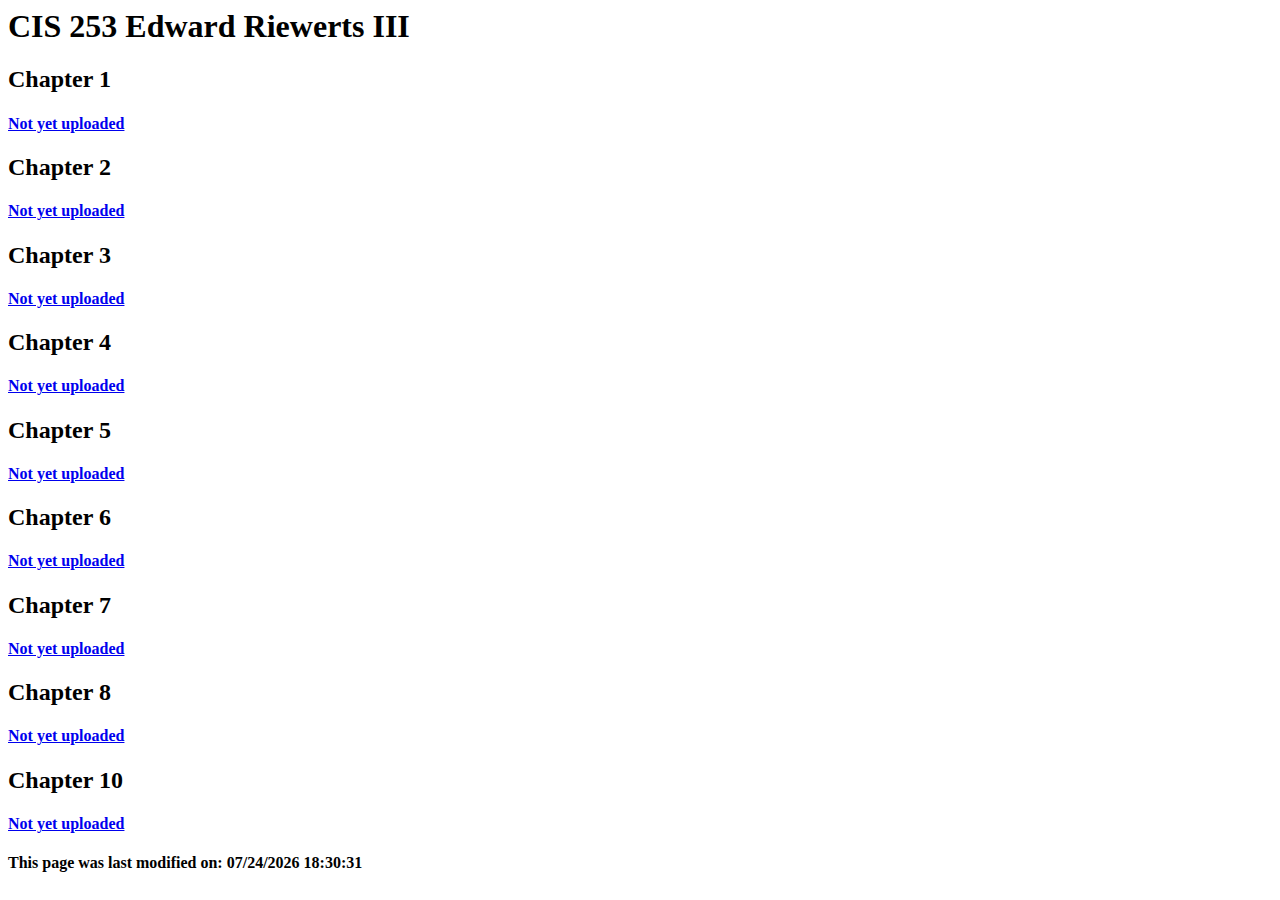
==== index.html @ 60e569ba "Index upload" ====
<html lang="en">
<head>
    <meta charset="UTF-8">
    <meta http-equiv="X-UA-Compatible" content="IE=edge">
    <meta name="viewport" content="width=device-width, initial-scale=1.0">
    <title>CIS 253 Edward Riewerts</title>
</head>
    <body>
        <H1>CIS 253 Edward Riewerts III</H1>
        <h2>Chapter 1</h2>
            <h4><a href="index.html">Not yet uploaded</a></h4>
        <h2>Chapter 2</h2>
            <h4><a href="index.html">Not yet uploaded</a></h4>
        <h2>Chapter 3</h2>
            <h4><a href="index.html">Not yet uploaded</a></h4>
        <h2>Chapter 4</h2>
            <h4><a href="index.html">Not yet uploaded</a></h4>
        <h2>Chapter 5</h2>
            <h4><a href="index.html">Not yet uploaded</a></h4>
        <h2>Chapter 6</h2>
            <h4><a href="index.html">Not yet uploaded</a></h4>
        <h2>Chapter 7</h2>
            <h4><a href="index.html">Not yet uploaded</a></h4>
        <h2>Chapter 8</h2>
            <h4><a href="index.html">Not yet uploaded</a></h4>
        <h2>Chapter 10</h2>
            <h4><a href="index.html">Not yet uploaded</a></h4>
    </body>
    <footer>
        <h4>
            <div>
                This page was last modified on: <script>document.write(document.lastModified);</script>
            </div>
        </h4>
    </footer>
</html>
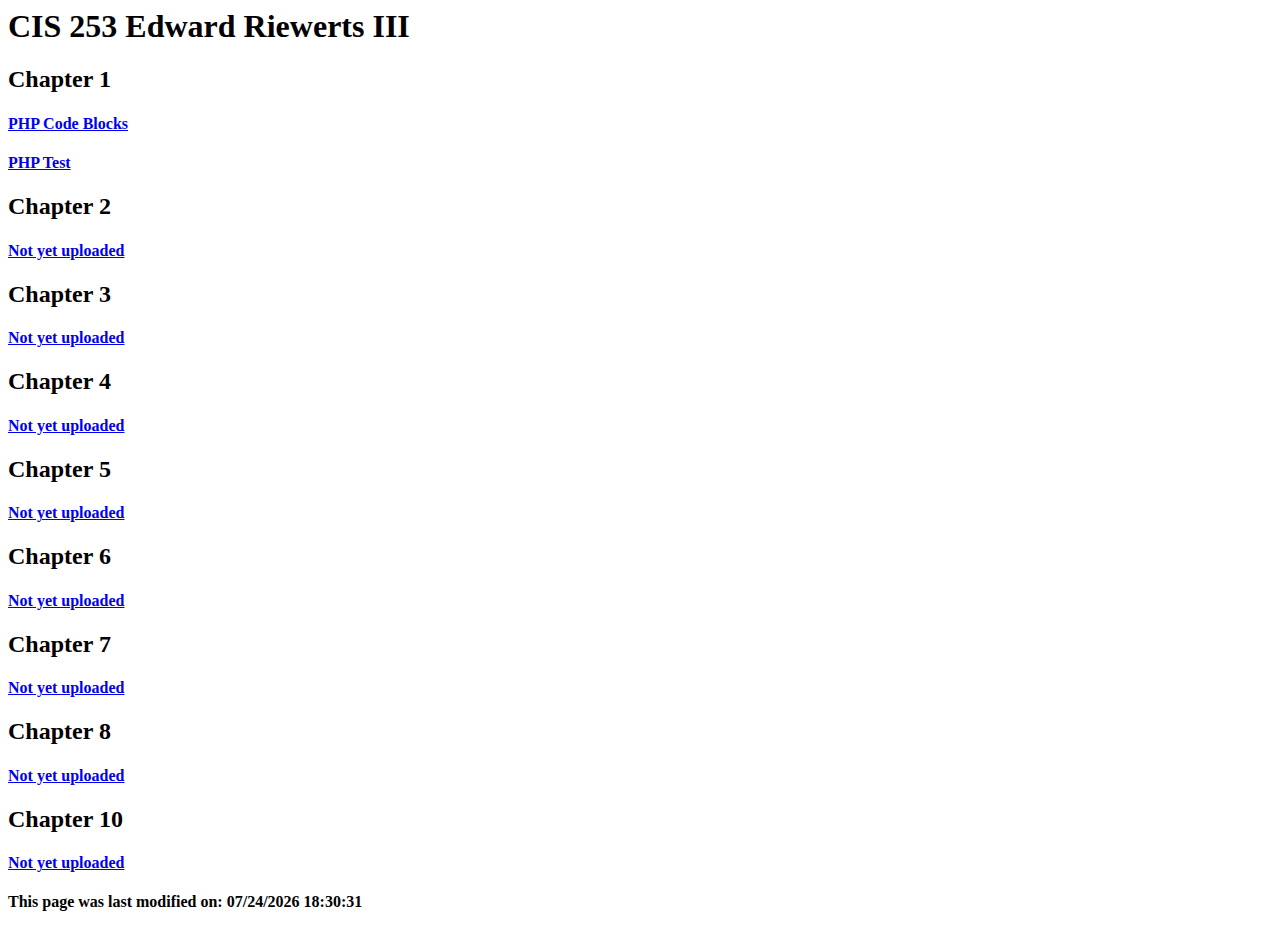
==== commit ad2b671f: "Practice upload test" ====
--- a/index.html
+++ b/index.html
@@ -8,7 +8,8 @@
     <body>
         <H1>CIS 253 Edward Riewerts III</H1>
         <h2>Chapter 1</h2>
-            <h4><a href="index.html">Not yet uploaded</a></h4>
+            <h4><a href="ch1/PHPCodeBlocks.php">PHP Code Blocks</a></h4>
+            <h4><a href="ch1/PHPTest.php">PHP Test</a></h4>
         <h2>Chapter 2</h2>
             <h4><a href="index.html">Not yet uploaded</a></h4>
         <h2>Chapter 3</h2>
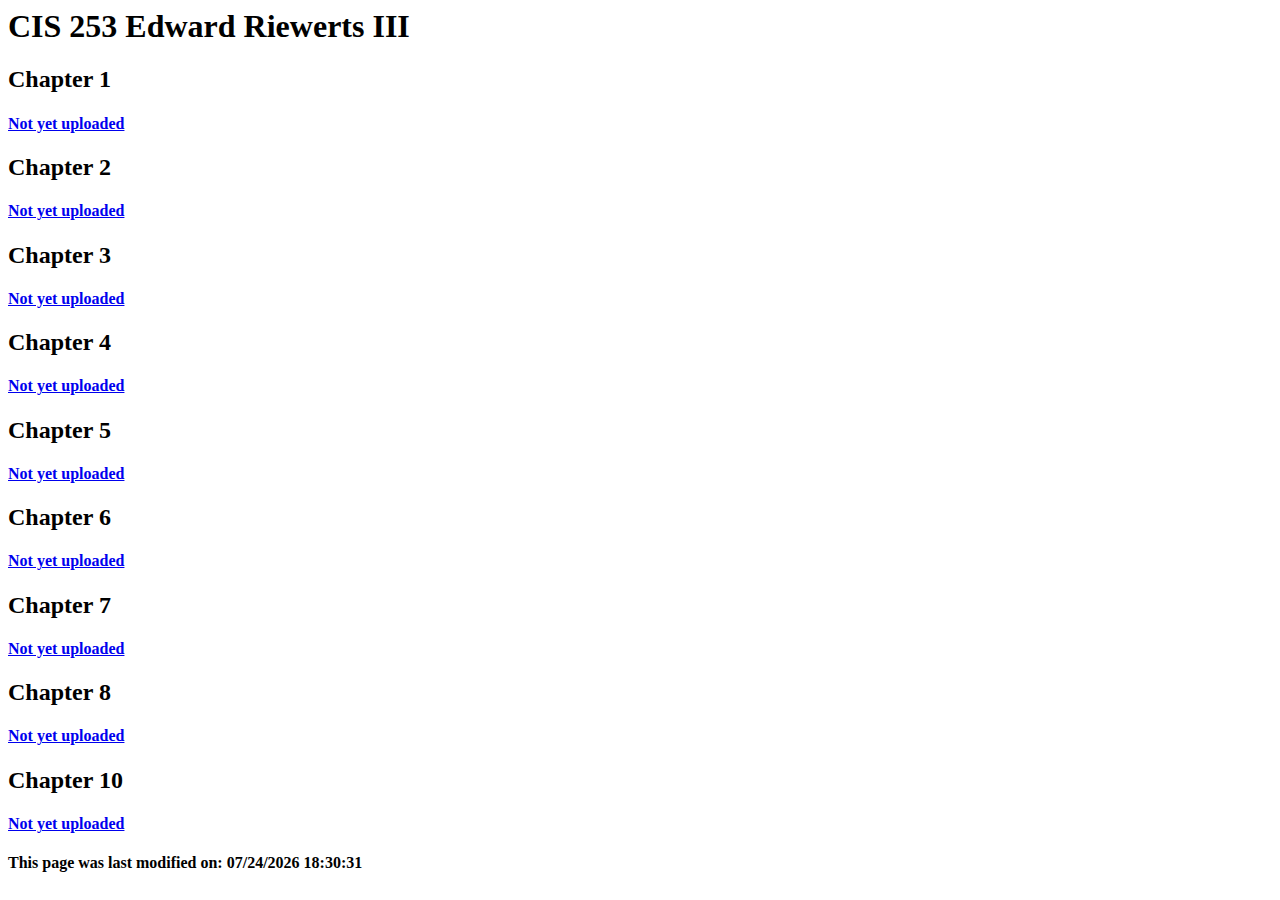
==== commit 1895a4d7: "Practice Ex" ====
--- a/index.html
+++ b/index.html
@@ -8,8 +8,7 @@
     <body>
         <H1>CIS 253 Edward Riewerts III</H1>
         <h2>Chapter 1</h2>
-            <h4><a href="ch1/PHPCodeBlocks.php">PHP Code Blocks</a></h4>
-            <h4><a href="ch1/PHPTest.php">PHP Test</a></h4>
+            <h4><a href="index.html">Not yet uploaded</a></h4>
         <h2>Chapter 2</h2>
             <h4><a href="index.html">Not yet uploaded</a></h4>
         <h2>Chapter 3</h2>
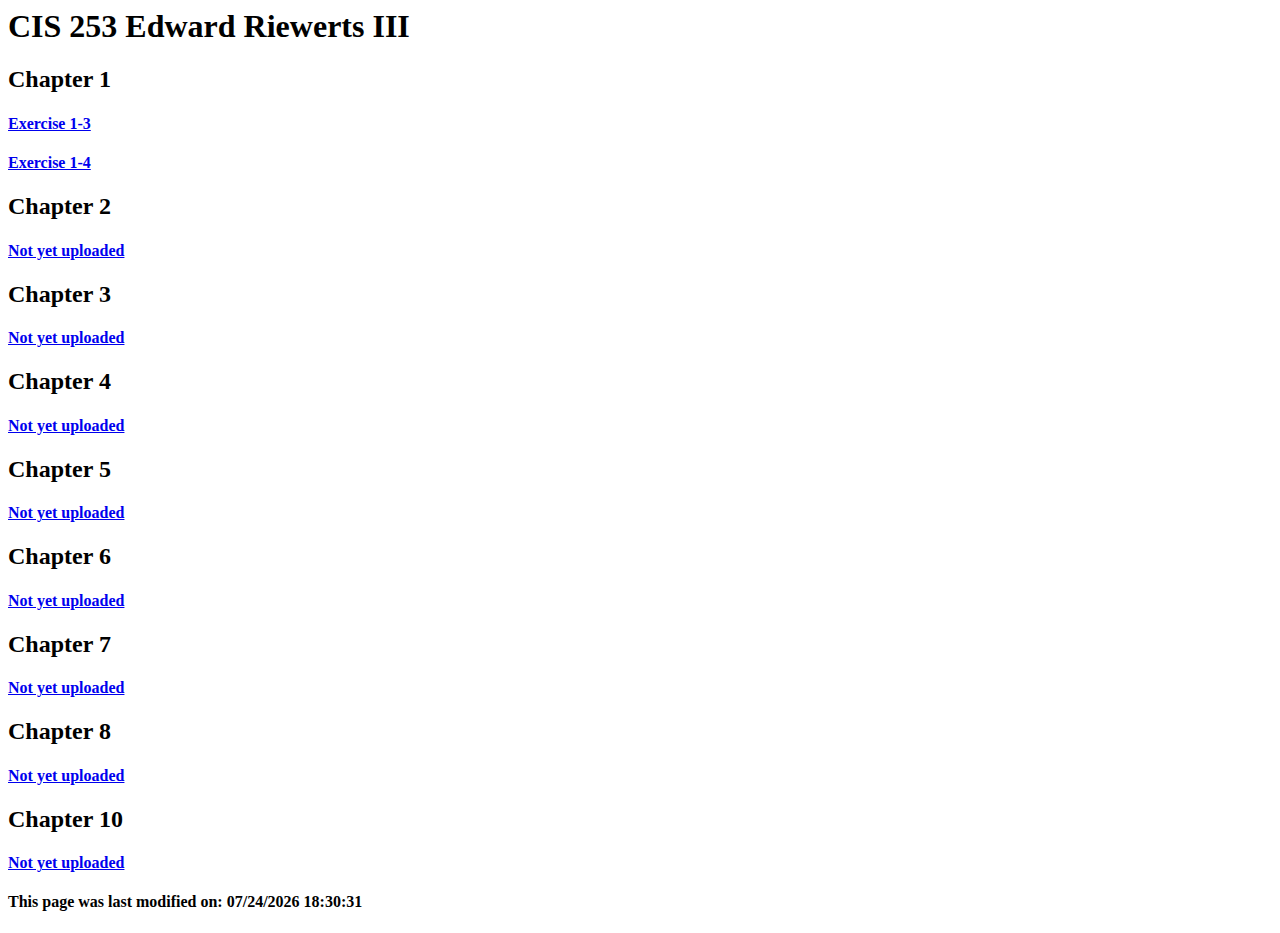
==== commit ecf7667c: "Excercise 1-3" ====
--- a/index.html
+++ b/index.html
@@ -8,23 +8,24 @@
     <body>
         <H1>CIS 253 Edward Riewerts III</H1>
         <h2>Chapter 1</h2>
-            <h4><a href="index.html">Not yet uploaded</a></h4>
+            <h4><a href="https://eriewerts3.github.io/CIS253PHP/ch1/SingleFamilyHome.php">Exercise 1-3</a></h4>
+            <h4><a href="https://eriewerts3.github.io/CIS253PHP/ch1/DaysArray.php">Exercise 1-4</a></h4>
         <h2>Chapter 2</h2>
-            <h4><a href="index.html">Not yet uploaded</a></h4>
+            <h4><a href="https://eriewerts3.github.io/CIS253PHP/">Not yet uploaded</a></h4>
         <h2>Chapter 3</h2>
-            <h4><a href="index.html">Not yet uploaded</a></h4>
+            <h4><a href="https://eriewerts3.github.io/CIS253PHP/">Not yet uploaded</a></h4>
         <h2>Chapter 4</h2>
-            <h4><a href="index.html">Not yet uploaded</a></h4>
+            <h4><a href="https://eriewerts3.github.io/CIS253PHP/">Not yet uploaded</a></h4>
         <h2>Chapter 5</h2>
-            <h4><a href="index.html">Not yet uploaded</a></h4>
+            <h4><a href="https://eriewerts3.github.io/CIS253PHP/">Not yet uploaded</a></h4>
         <h2>Chapter 6</h2>
-            <h4><a href="index.html">Not yet uploaded</a></h4>
+            <h4><a href="https://eriewerts3.github.io/CIS253PHP/">Not yet uploaded</a></h4>
         <h2>Chapter 7</h2>
-            <h4><a href="index.html">Not yet uploaded</a></h4>
+            <h4><a href="https://eriewerts3.github.io/CIS253PHP/">Not yet uploaded</a></h4>
         <h2>Chapter 8</h2>
-            <h4><a href="index.html">Not yet uploaded</a></h4>
+            <h4><a href="https://eriewerts3.github.io/CIS253PHP/">Not yet uploaded</a></h4>
         <h2>Chapter 10</h2>
-            <h4><a href="index.html">Not yet uploaded</a></h4>
+            <h4><a href="https://eriewerts3.github.io/CIS253PHP/">Not yet uploaded</a></h4>
     </body>
     <footer>
         <h4>
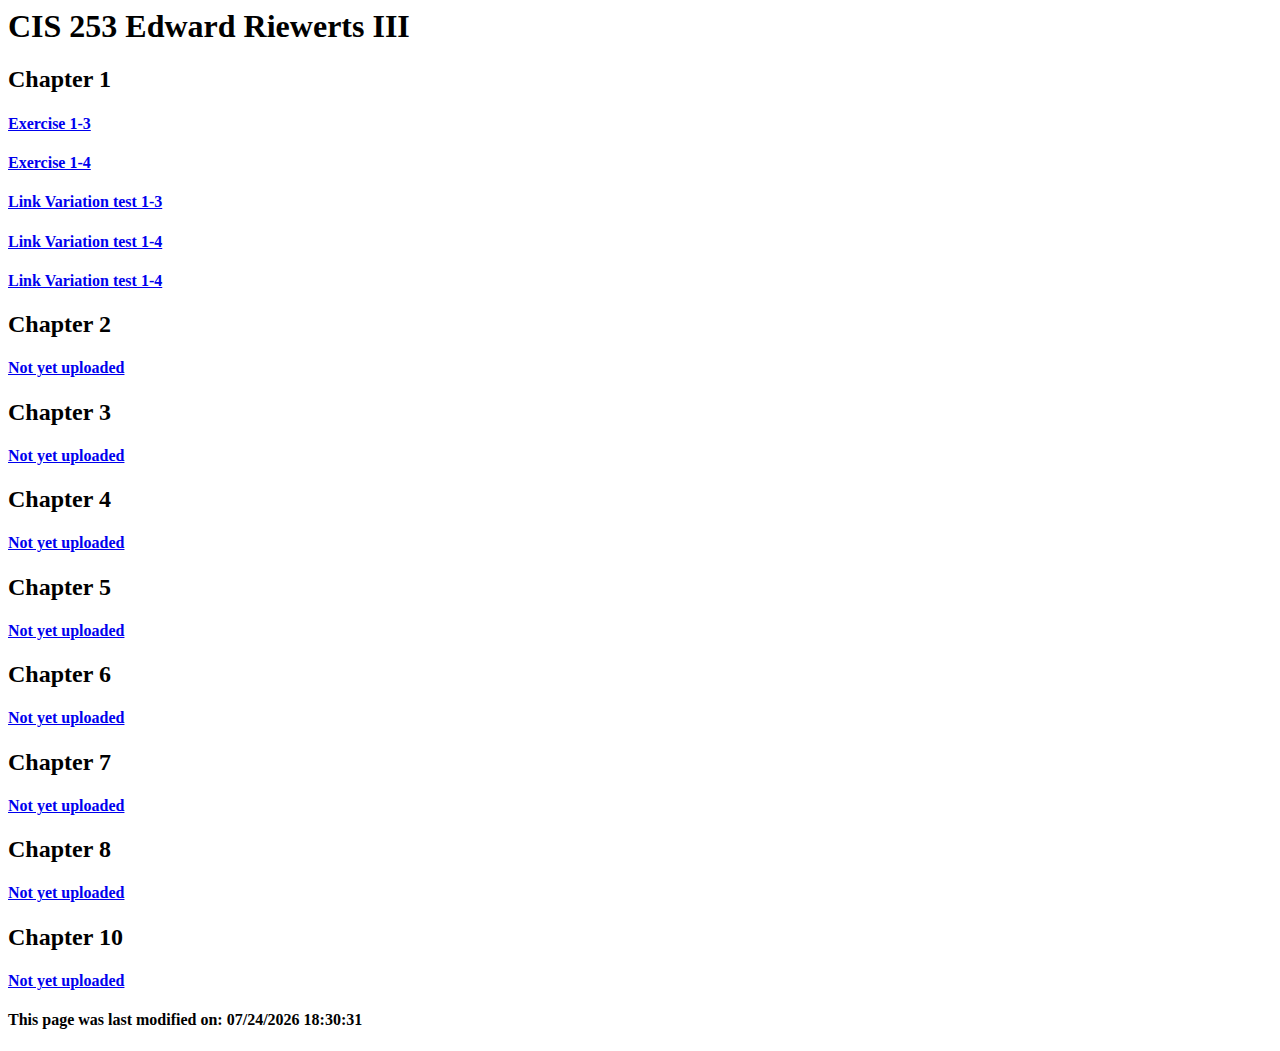
==== commit 8899a6ab: "Debugging Link" ====
--- a/index.html
+++ b/index.html
@@ -10,6 +10,9 @@
         <h2>Chapter 1</h2>
             <h4><a href="https://eriewerts3.github.io/CIS253PHP/ch1/SingleFamilyHome.php">Exercise 1-3</a></h4>
             <h4><a href="https://eriewerts3.github.io/CIS253PHP/ch1/DaysArray.php">Exercise 1-4</a></h4>
+            <h4><a href="ch1/SingleFamilyHome.php">Link Variation test 1-3</a></h4>
+            <h4><a href="ch1/DaysArray.php">Link Variation test 1-4</a></h4>
+            <h4><a href="ch1/DaysArray.php">Link Variation test 1-4</a></h4>
         <h2>Chapter 2</h2>
             <h4><a href="https://eriewerts3.github.io/CIS253PHP/">Not yet uploaded</a></h4>
         <h2>Chapter 3</h2>
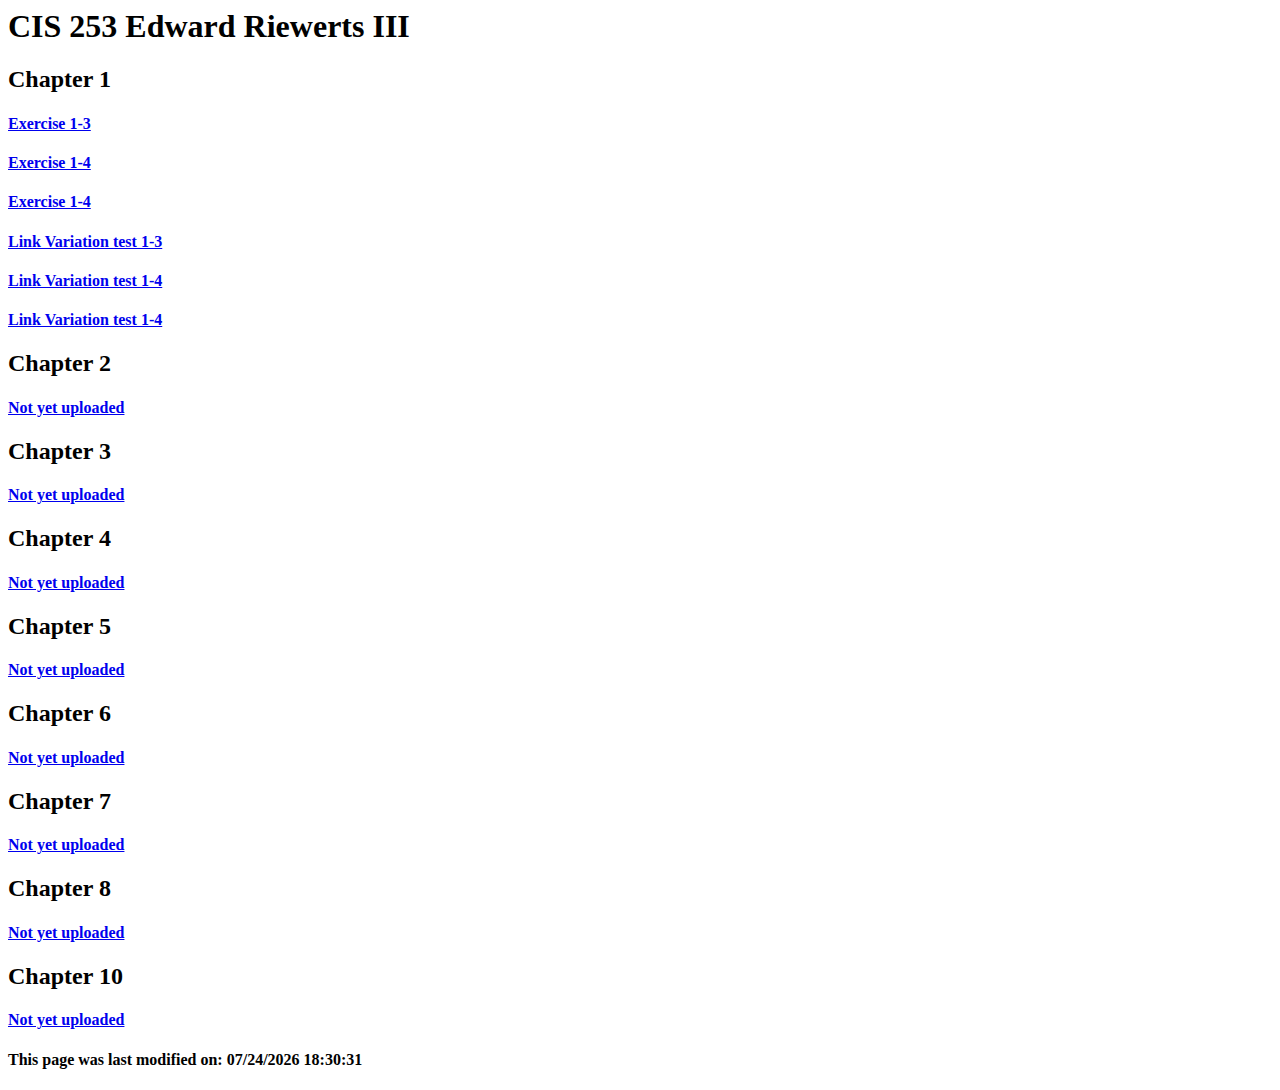
==== commit 8ed3b28f: "Debuggin link" ====
--- a/index.html
+++ b/index.html
@@ -10,9 +10,10 @@
         <h2>Chapter 1</h2>
             <h4><a href="https://eriewerts3.github.io/CIS253PHP/ch1/SingleFamilyHome.php">Exercise 1-3</a></h4>
             <h4><a href="https://eriewerts3.github.io/CIS253PHP/ch1/DaysArray.php">Exercise 1-4</a></h4>
+            <h4><a href="https://eriewerts3.github.io/CIS253PHP/ch1/scratch.html">Exercise 1-4</a></h4>
             <h4><a href="ch1/SingleFamilyHome.php">Link Variation test 1-3</a></h4>
             <h4><a href="ch1/DaysArray.php">Link Variation test 1-4</a></h4>
-            <h4><a href="ch1/DaysArray.php">Link Variation test 1-4</a></h4>
+            <h4><a href="ch1/scratch.html">Link Variation test 1-4</a></h4>
         <h2>Chapter 2</h2>
             <h4><a href="https://eriewerts3.github.io/CIS253PHP/">Not yet uploaded</a></h4>
         <h2>Chapter 3</h2>
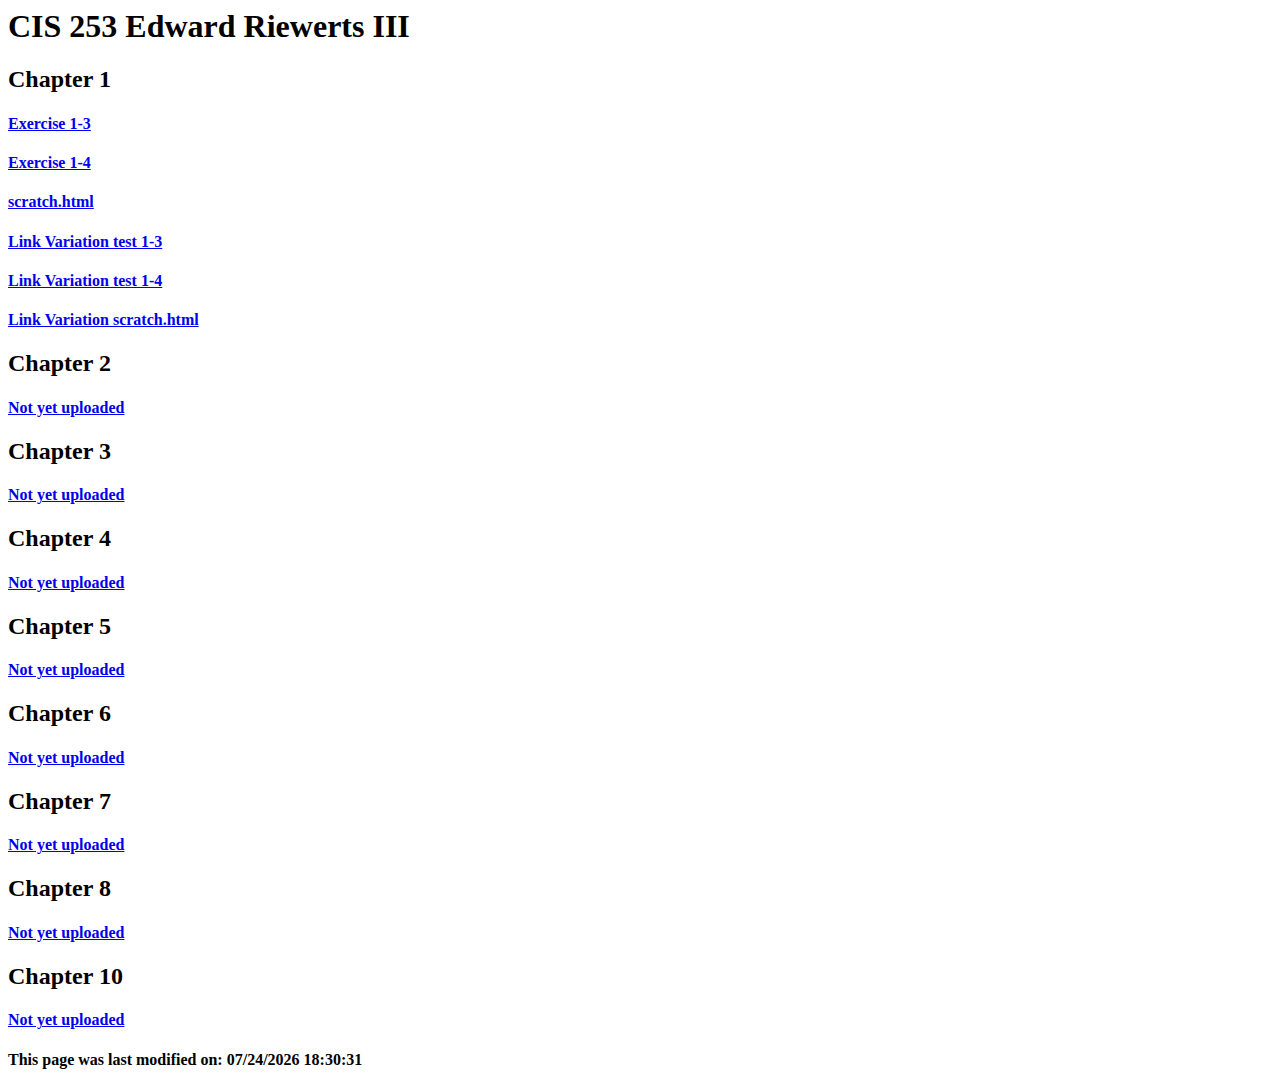
==== commit 1dcf2894: "Debugging link" ====
--- a/index.html
+++ b/index.html
@@ -10,10 +10,10 @@
         <h2>Chapter 1</h2>
             <h4><a href="https://eriewerts3.github.io/CIS253PHP/ch1/SingleFamilyHome.php">Exercise 1-3</a></h4>
             <h4><a href="https://eriewerts3.github.io/CIS253PHP/ch1/DaysArray.php">Exercise 1-4</a></h4>
-            <h4><a href="https://eriewerts3.github.io/CIS253PHP/ch1/scratch.html">Exercise 1-4</a></h4>
+            <h4><a href="https://eriewerts3.github.io/CIS253PHP/ch1/scratch.html">scratch.html</a></h4>
             <h4><a href="ch1/SingleFamilyHome.php">Link Variation test 1-3</a></h4>
             <h4><a href="ch1/DaysArray.php">Link Variation test 1-4</a></h4>
-            <h4><a href="ch1/scratch.html">Link Variation test 1-4</a></h4>
+            <h4><a href="ch1/scratch.html">Link Variation scratch.html</a></h4>
         <h2>Chapter 2</h2>
             <h4><a href="https://eriewerts3.github.io/CIS253PHP/">Not yet uploaded</a></h4>
         <h2>Chapter 3</h2>
